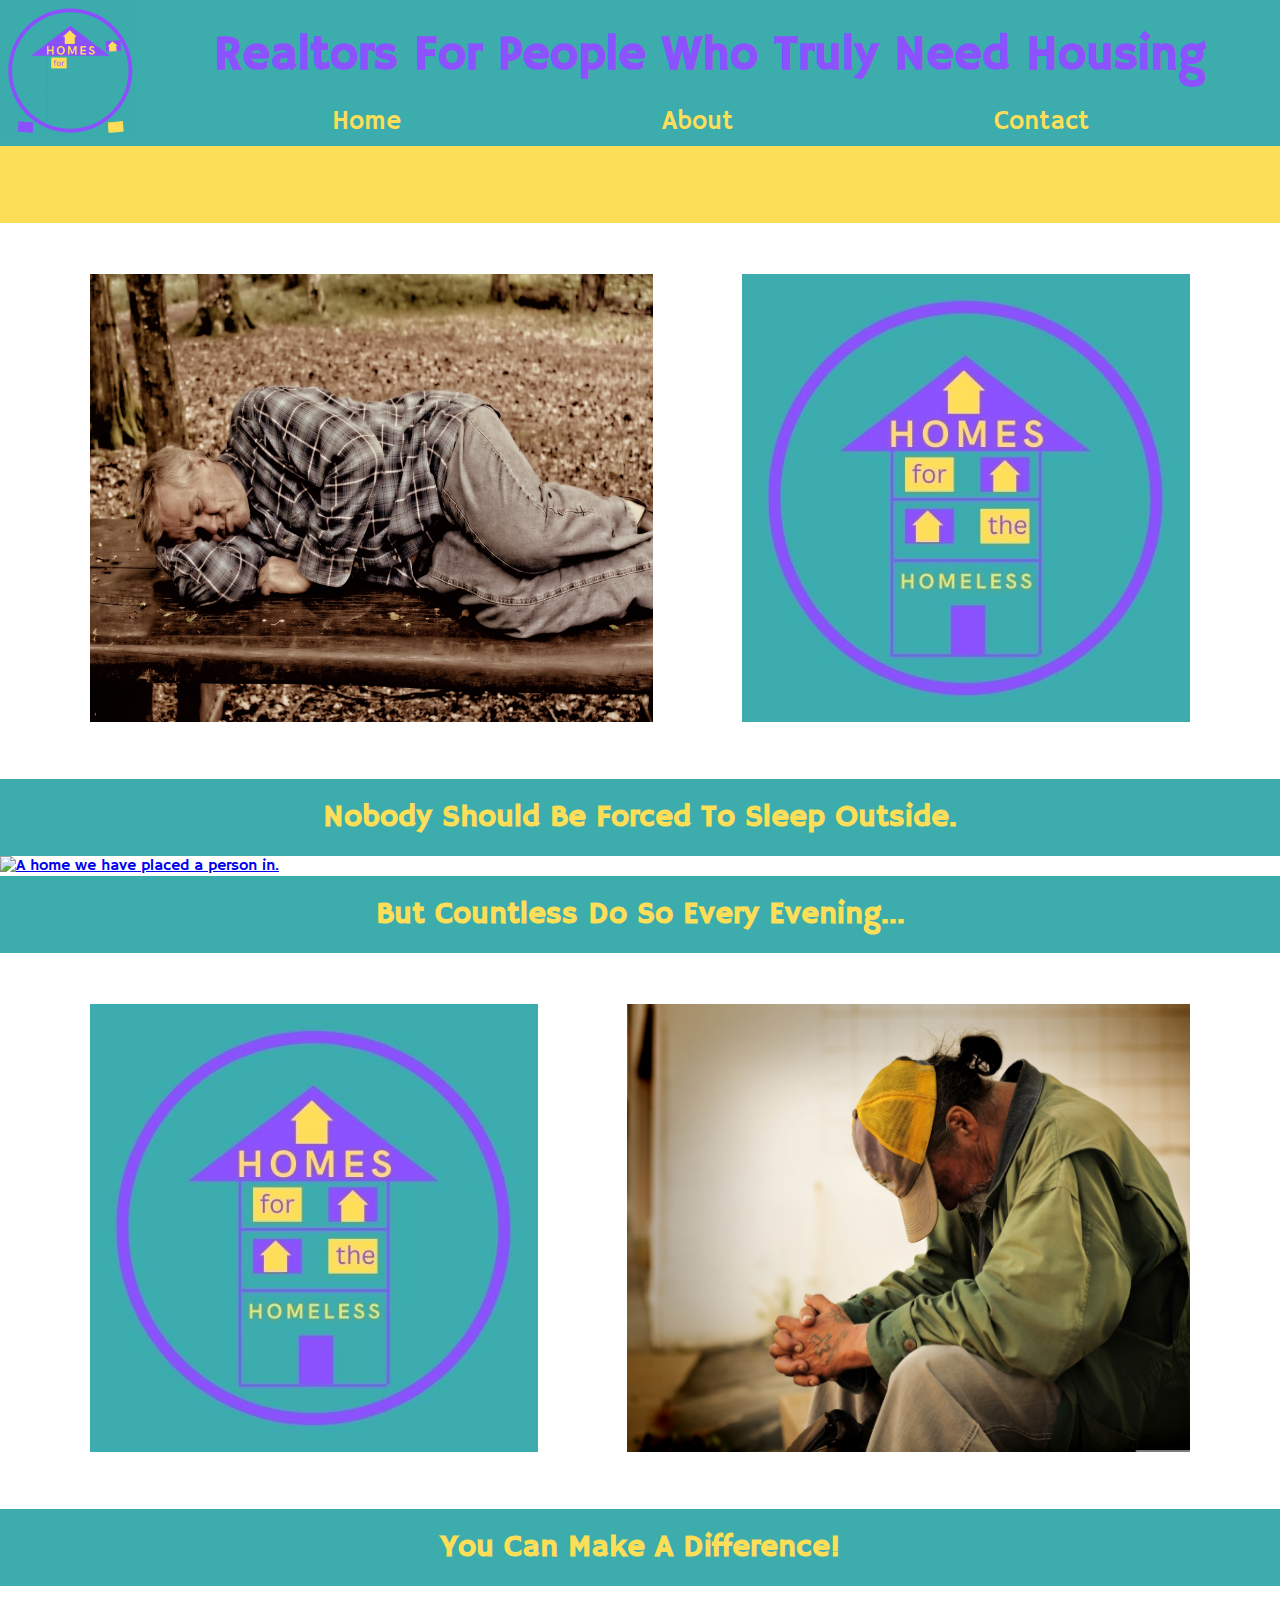
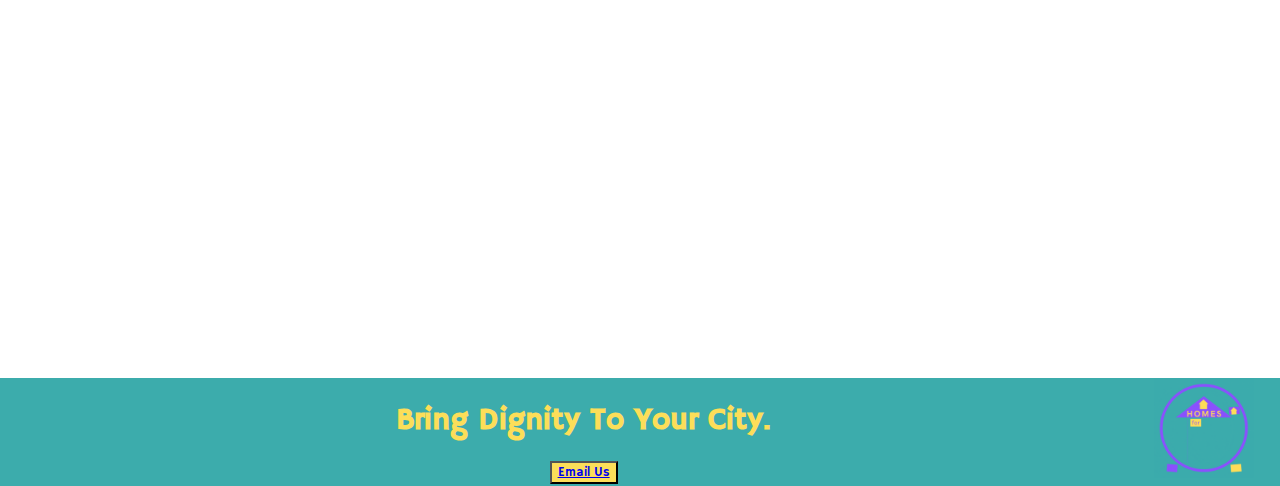
==== index.html @ 8f5c35f2 "changes made to footer." ====
<!DOCTYPE html>
<html lang="en">
  <head>
    <meta charset="UTF-8" />
    <meta http-equiv="X-UA-Compatible" content="IE=edge" />
    <meta name="viewport" content="width=device-width, initial-scale=1.0" />
    <title>Home</title>
    <link rel="stylesheet" href="styles/styles.css" />
    <link rel="preconnect" href="https://fonts.googleapis.com" />
    <link rel="preconnect" href="https://fonts.gstatic.com" crossorigin />
    <link
      href="https://fonts.googleapis.com/css2?family=Hammersmith+One&display=swap"
      rel="stylesheet"
    />
    <script src="https://kit.fontawesome.com/c83295420c.js" crossorigin="anonymous"></script>
    <link rel="apple-touch-icon" sizes="180x180" href="images/favicon_io/apple-touch-icon.png">
    <link rel="icon" type="image/png" sizes="32x32" href="images/favicon_io/favicon-32x32.png">
    <link rel="icon" type="image/png" sizes="16x16" href="images/favicon_io/favicon-16x16.png">
    <link rel="manifest" href="images/favicon_io/site.webmanifest">
  </head>
  <body>
    <nav>
      <div class="nav_column1">
        <a href="index.html">
          <img
          src="images/logo.gif"
          alt="Home for the Homeless Logo"
          loop="infinite"
          width="100vw"
          max-width="100vw"
          />
        </a>
      </div>
      <div class="nav_column2">
        <div class="nav_column2_row1">
          <h1 class="tagline">Realtors For People Who Truly Need Housing</h1>
        </div>
        <div class="nav_column2_row2">
          <ul>
            <li><a href="index.html">Home</a></li>
            <li><a href="about.html">About</a></li>
            <li><a href="contact.html">Contact</a></li>
          </ul>
        </div>    
      </div>
    </nav>

    <main>
      <div class="banner_top">
      </div>
      <div class="first_row">
        <div class="image_column">
          <img
              class="outsider1"
              src="images/outsider1.jpg"
              alt="A person sleeping on a bench"
            />
        </div>
        <div class="logo_column">
          <img class="logo" src="images/logo.jpg" alt="Homes for the Homeless Logo">
        </div>
      </div>

      <div class="banner">
        <div class="banner_text">
          <h1>Nobody Should Be Forced To Sleep Outside.</h1>
        </div>
      </div>

      <div class="image_row">
        <a href="https://en.wikipedia.org/wiki/Tiny-house_movement">
          <img
            class="target"
            src="images/tiny_home.jpg"
            alt="A home we have placed a person in."
          />
        </a>
      </div>

      <div class="banner">
        <div class="banner_text">
          <h1>But Countless Do So Every Evening...</h1>
        </div>
      </div>
      
      <div class="second_row">
        <div class="logo_column">
          <img class="logo" src="images/logo.jpg" alt="Homes for the Homeless Logo">
        </div>
        <div class="image_column">
          <img
              class="outsider1"
              src="images/outsider2.jpg"
              alt="A person sleeping on a bench"
            />
        </div>
      </div>

      <div class="banner">
        <div class="banner_text">
          <h1>You Can Make A Difference!</h1>
        </div>
      </div>

      <div class="movie">
        <iframe width="560" height="315" src="https://www.youtube.com/embed/KUpIEDqbVyk" title="YouTube video player" frameborder="0" allow="accelerometer; autoplay; clipboard-write; encrypted-media; gyroscope; picture-in-picture; web-share" allowfullscreen></iframe>
      </div>
      
    </main>
    
    <footer>
      <div class="banner">
        <div class="social">
          <a href="https:/www.twitter.com"><i class="fa-brands fa-square-twitter fa-xl" style="color: #fcde59;"></i></a>
          <a href="https:/www.linkedin.com"><i class="fa-brands fa-linkedin fa-xl" style="color: #fcde59;"></i></a>
          <a href="https:/www.facebook.com"><i class="fa-brands fa-square-facebook fa-xl" style="color: #fcde59;"></i></a>
        </div>
        <div class="banner_text footer_banner">
          <h1>Bring Dignity To Your City.</h1>
          <button type="button" class="email_button"><a href="mailto:kriskuchinka@gmail.com">Email Us</a></button>
      </div>
      <div class="footer_logo">
        <a href="index.html">
          <img
          src="images/logo.gif"
          alt="Home for the Homeless Logo"
          loop="infinite"
          width="100vw"
          max-width="100vw"
          />
        </a>
      </div>
    </footer>
  </body>
</html>
---- styles/styles.css ----
* {
  font-family: "Hammersmith One", sans-serif;
}

body {
  margin: 0;
}

nav {
  background-color: #3cacac;
  width: 100vw;
  height: 11.4vw;
  text-align: center;
  border-bottom: #000000;
  border-width: 8px;
}

nav img {
  float: left;
  width: 11vw;
}

.banner_top {
  width: 100vw;
  background-color: #fcde59;
  color: #8c52ff;
  text-align: center;
  height: 6vw;
  display: flex;
  justify-content: center;
  align-items: center;
}

.banner_top h1 {
  margin: 0;
}

.tagline {
  color: #8c52ff;
  font-size: 3em;
  margin: 0px 0 20px 0;
  padding-top: 2vw;
}

ul {
  margin: 0;
}

ul li {
  display: inline;
  padding: 10vw;
}

ul li a {
  text-decoration: none;
  color: #fcde59;
  font-size: 2vw;
}

.first_row,
.second_row {
  padding: 4vw 0;
  display: flex;
  justify-content: space-evenly;
}

.logo {
  width: 35vw;
  height: 35vw;
}

.outsider1 {
  height: 35vw;
  width: 44vw;
}

.second_column {
  display: flex;
  justify-content: center;
  align-items: center;
  background-image: url(../images/home2.png);
  background-repeat: no-repeat;
  background-size: 53vw auto;
  width: 50vw;
  height: 50vw;
}

.inner_text {
  padding-top: 9vw;
  width: 16vw;
  font-size: 1vw;
  text-align: center;
  color: #fcde59;
  padding-left: 7vw;
}

.outsider2 {
  width: 40vw;
  height: 25vw;
  float: right;
}

.home1,
.home2 {
  color: #fcde59;
  background-image: url("../images/home2.png");
  width: 40vw;
  height: 25vw;
  background-repeat: no-repeat;
}

.banner {
  display: flex;
  text-align: center;
  width: 100vw;
  background-color: #3cacac;
  color: #fcde59;
  justify-content: space-between;
  font-size: 1.4em;
}

.banner_text {
  width: 100vw;
  font-size: 0.7em;
  height: 6vw;
  display: flex;
  flex-direction: column;
  justify-content: center;
  align-items: center;
}

.logo_banner1 {
  width: 20vw;
  float: left;
}

.logo_banner2 {
  width: 20vw;
  float: right;
}

.fifth_row {
  width: 100vw;
  height: 50vw;
  display: flex;
}

.get_involved {
  color: #fcde59;
  background-image: url(../images/home2.png);
  width: 16vw;
  background-repeat: no-repeat;
  background-position: center;
  display: flex;
  justify-content: center;
  align-items: center;
  font-size: 1vw;
  margin-bottom: 8vw;
}

.image_row {
  height: auto !important;
}

.target {
  max-inline-size: 100%;
  block-size: auto;
}

.banner2 {
  width: 100vw;
  background-color: #fcde59;
  color: #8c52ff;
  /* text-align: center; */
  height: 6vw;
  display: flex;
  justify-content: center;
  align-items: center;
}

.movie {
  display:flex;
  justify-content: center;
  padding: 3vw;
}

.social {
  display: inline-grid;
  align-items: center;
  padding-left: 1vw;
}

.footer_logo {
  padding-right: 2vw;
}

.email_button {
  background-color: #fcde59;
  color: #8c52ff;
}

footer {
  width: 100vw;
  background-color: #3cacac;
  bottom: 0%;
  display: flex;
  flex-wrap: nowrap;
  flex-direction: row;
}

.footer_banner {
  padding-top: 1em;
}

/* Media Queries */
@media (max-width: 1120px) {
  h1.tagline {
    font-size: 2.5em;
  }
}

@media (max-width: 1000px) {
  h1.tagline {
    font-size: 2em;
  }
}

@media (max-width: 800px) {
  h1.tagline {
    font-size: 1.5em;
  }

  .banner {
    font-size: 1em;
    /* padding-top: 2.5em; */
  }

  nav {
    height: auto;
  }
  
}

@media (max-width: 560px) {
  h1.tagline {
    font-size: 1.2em;
  }

  nav {
    height: auto;
  }

  .banner_text {
    font-size: .6em;
  }
}

/* About Page Styling */
.descriptor {
  padding: 2vw 10vw;
  font-size: 2vw;
  display: flex;
  justify-content: center;
}

/* Contact Page Styling */

.form_row {
  display: flex;
  justify-content: space-evenly;
}

.form_column {
  width: 50vw;
  padding: 8vw;
}

.form_logo_column {
  width: 50vw;
}

.form_logo {
  width: 25vw;
  padding: 8vw 12.5vw;
}
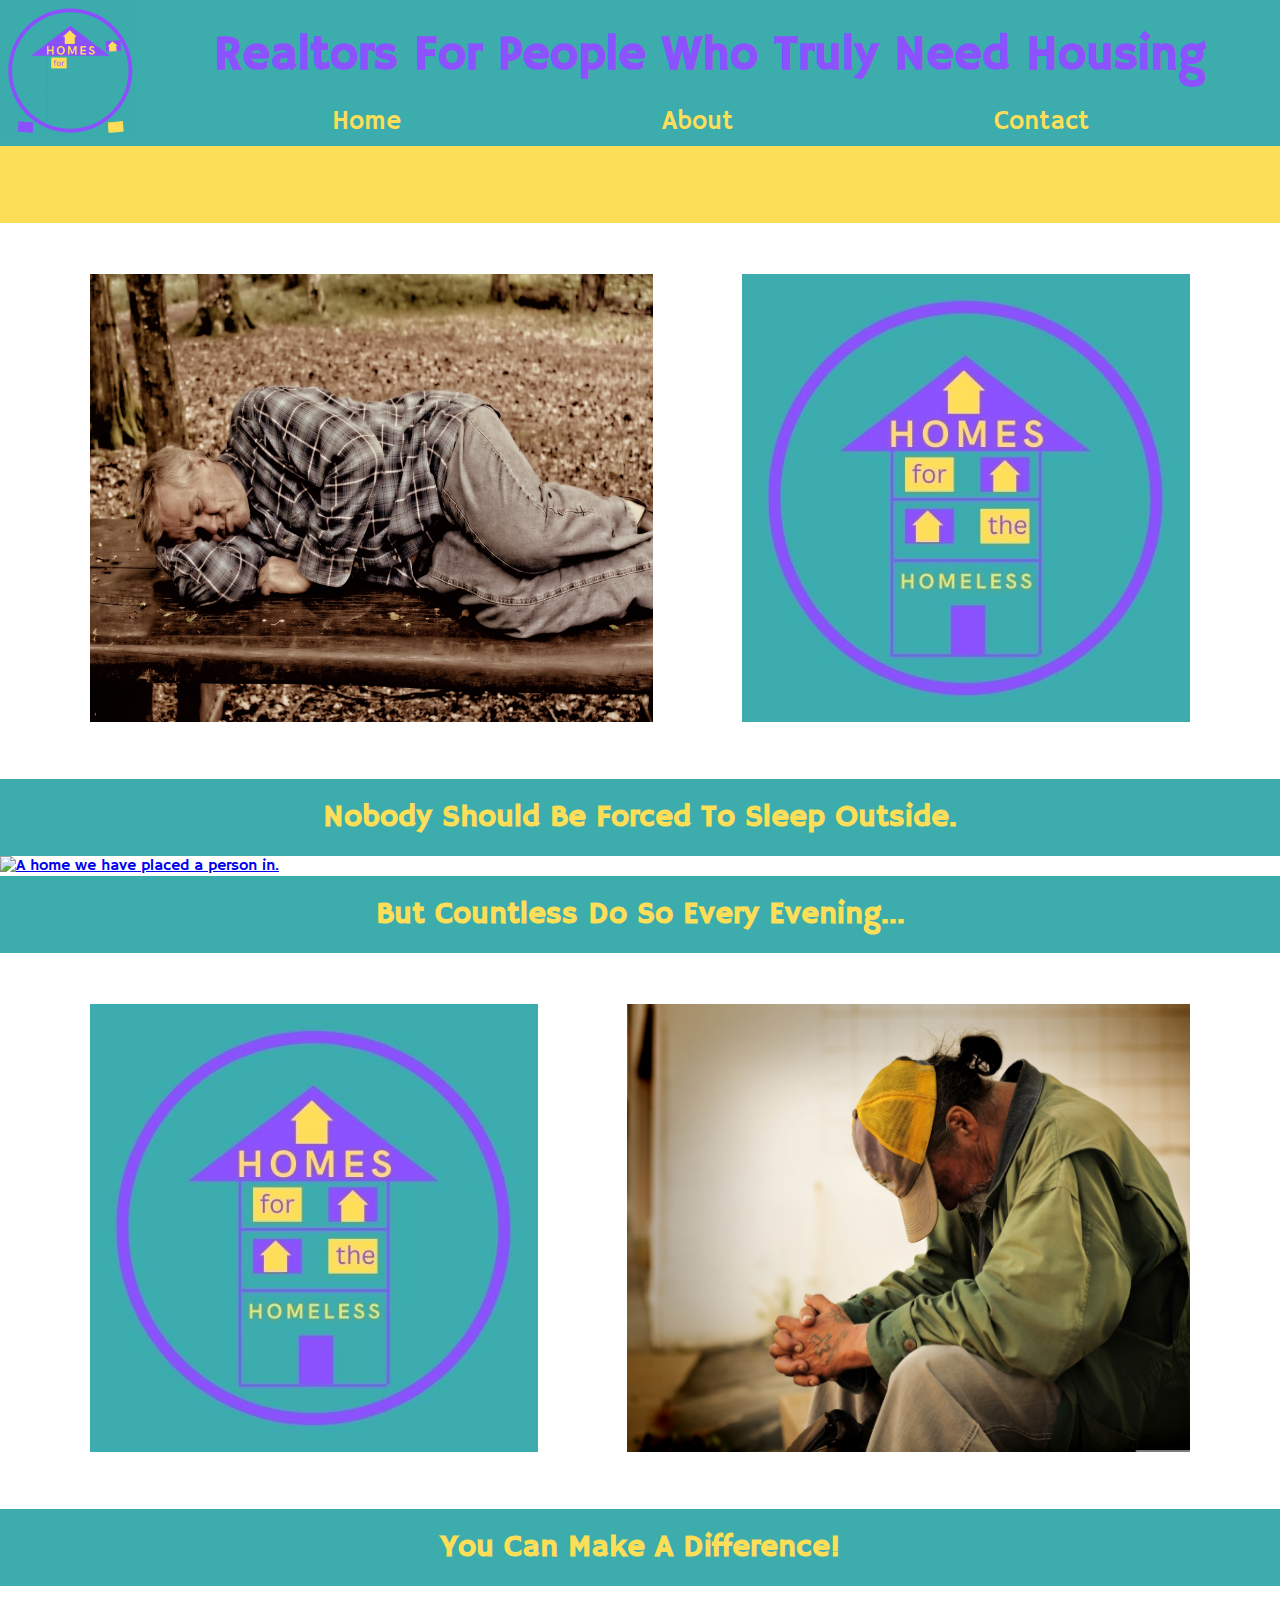
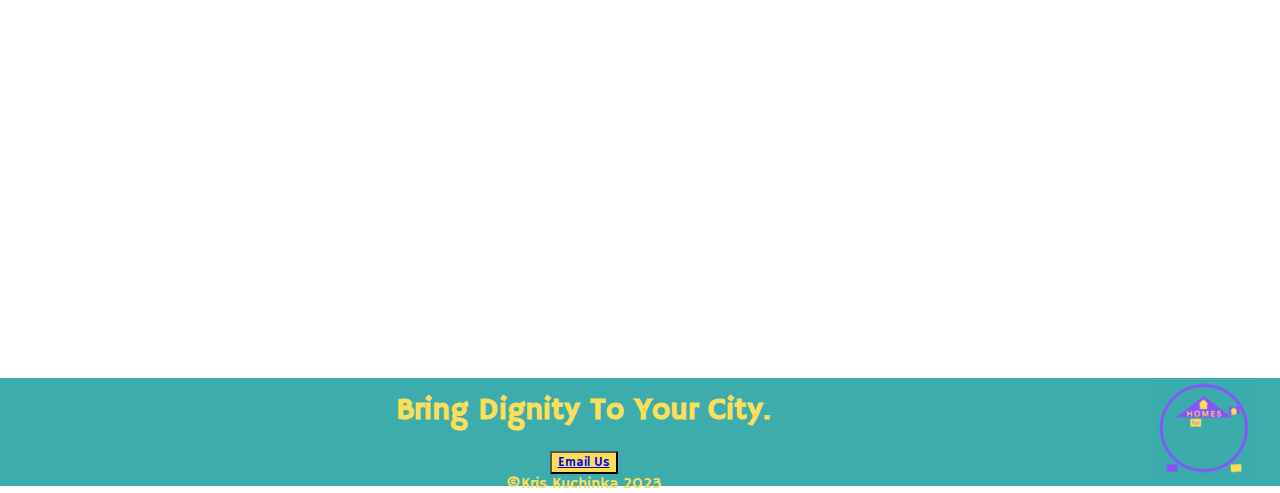
==== commit 12c5a859: "added copyright to all pages." ====
--- a/index.html
+++ b/index.html
@@ -118,6 +118,7 @@
         <div class="banner_text footer_banner">
           <h1>Bring Dignity To Your City.</h1>
           <button type="button" class="email_button"><a href="mailto:kriskuchinka@gmail.com">Email Us</a></button>
+          <h8>&copyKris Kuchinka 2023</h8>
       </div>
       <div class="footer_logo">
         <a href="index.html">
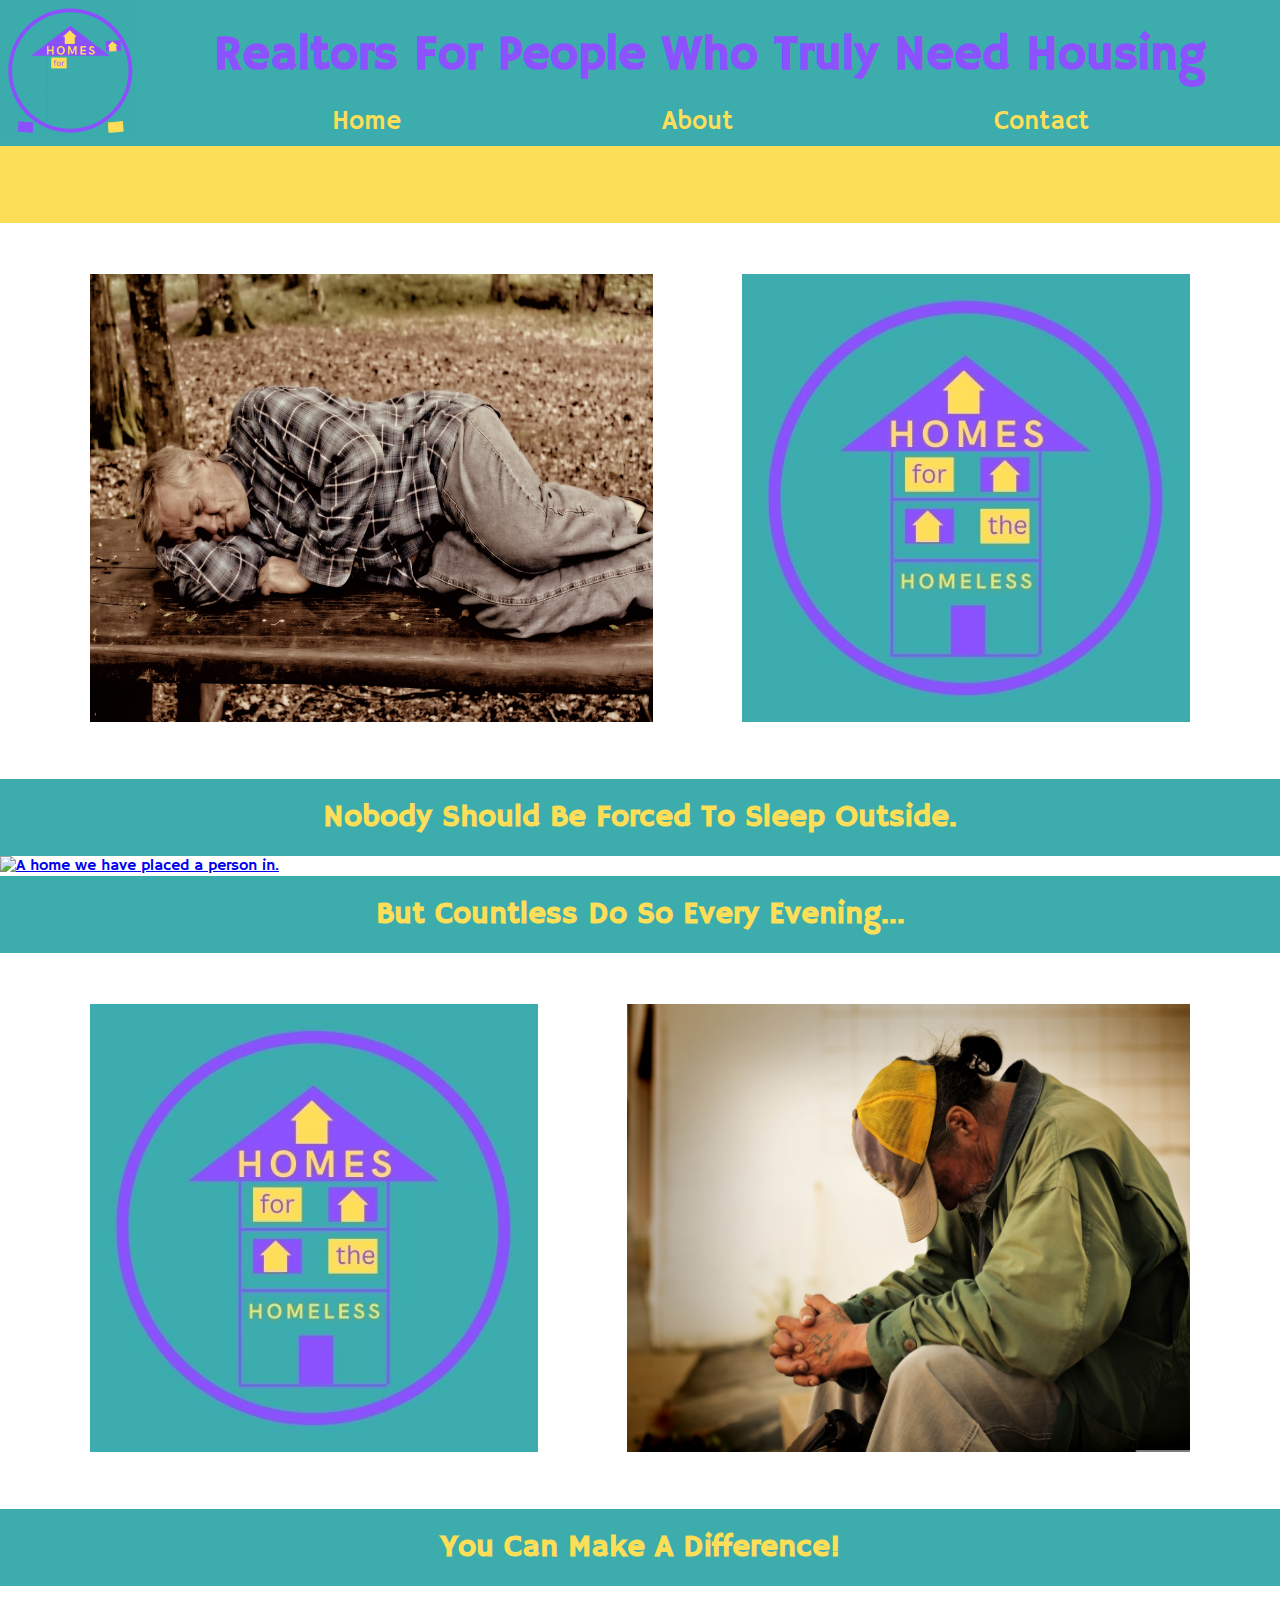
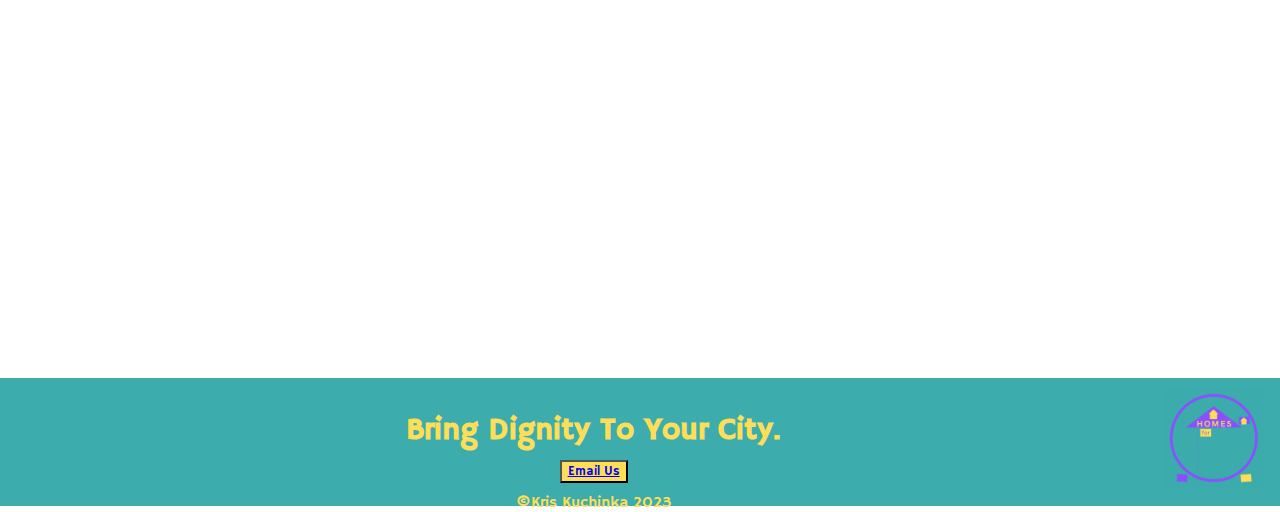
==== commit 49131bf7: "worked on footer specs." ====
--- a/index.html
+++ b/index.html
@@ -116,9 +116,9 @@
           <a href="https:/www.facebook.com"><i class="fa-brands fa-square-facebook fa-xl" style="color: #fcde59;"></i></a>
         </div>
         <div class="banner_text footer_banner">
-          <h1>Bring Dignity To Your City.</h1>
+          <h1 class="banner_text_heading">Bring Dignity To Your City.</h1>
           <button type="button" class="email_button"><a href="mailto:kriskuchinka@gmail.com">Email Us</a></button>
-          <h8>&copyKris Kuchinka 2023</h8>
+          <h8>&copy;Kris Kuchinka 2023</h8>
       </div>
       <div class="footer_logo">
         <a href="index.html">
--- a/styles/styles.css
+++ b/styles/styles.css
@@ -194,12 +194,20 @@
   padding-right: 2vw;
 }
 
+.banner_text_heading {
+  margin: 30px 0px 0px 0px;
+  padding: 10px;
+}
+
 .email_button {
   background-color: #fcde59;
   color: #8c52ff;
+  margin-bottom: 10px;
 }
 
 footer {
+  padding: 10px;
+  height: auto;
   width: 100vw;
   background-color: #3cacac;
   bottom: 0%;
@@ -252,6 +260,7 @@
 
   .banner_text {
     font-size: .6em;
+    padding: 10px;
   }
 }
 
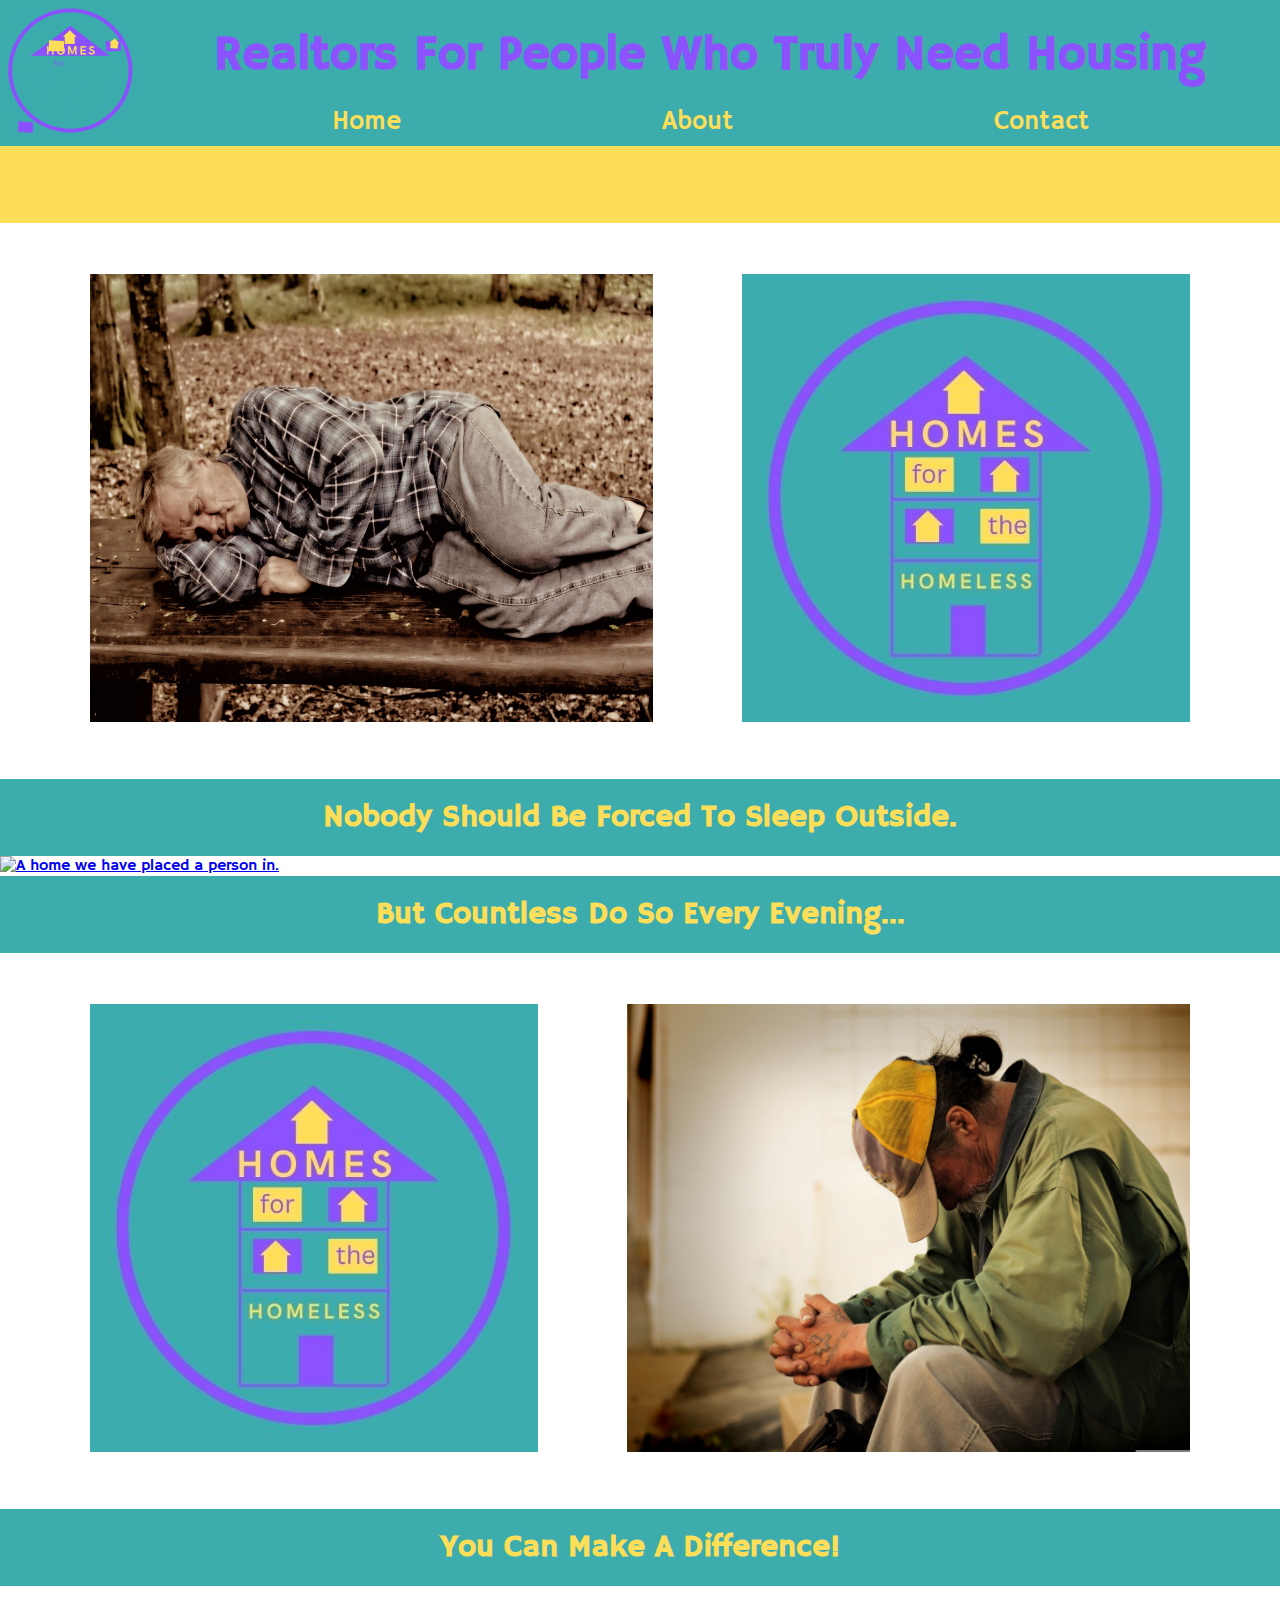
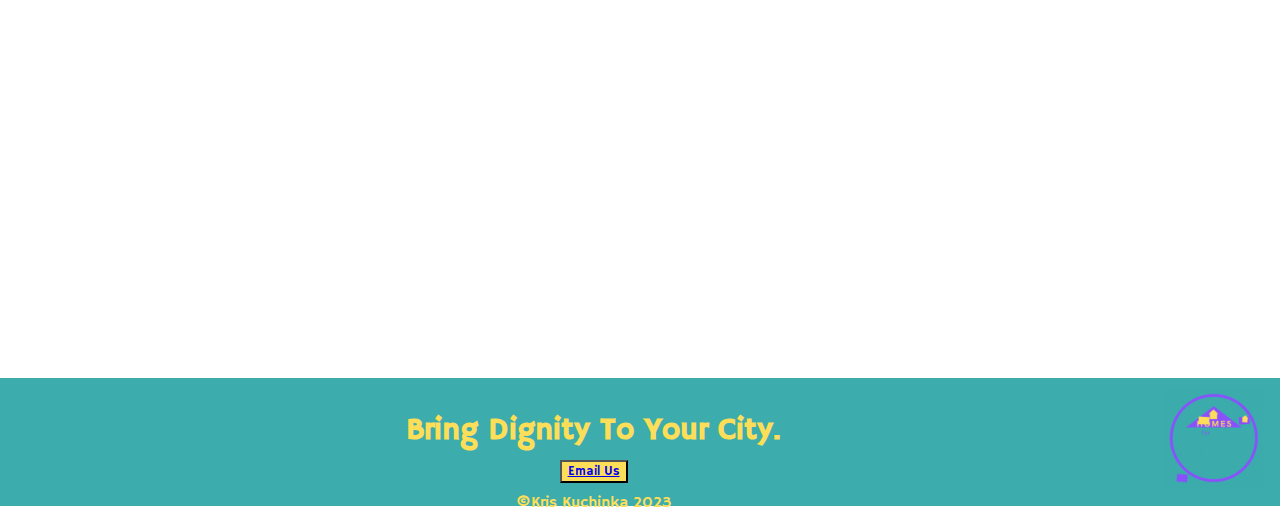
==== commit c4c789ab: "testing social links on index." ====
--- a/index.html
+++ b/index.html
@@ -111,9 +111,9 @@
     <footer>
       <div class="banner">
         <div class="social">
-          <a href="https:/www.twitter.com"><i class="fa-brands fa-square-twitter fa-xl" style="color: #fcde59;"></i></a>
-          <a href="https:/www.linkedin.com"><i class="fa-brands fa-linkedin fa-xl" style="color: #fcde59;"></i></a>
-          <a href="https:/www.facebook.com"><i class="fa-brands fa-square-facebook fa-xl" style="color: #fcde59;"></i></a>
+          <a href="https://www.twitter.com"><i class="fa-brands fa-square-twitter fa-xl" style="color: #fcde59;"></i></a>
+          <a href="https://www.linkedin.com"><i class="fa-brands fa-linkedin fa-xl" style="color: #fcde59;"></i></a>
+          <a href="https://www.facebook.com"><i class="fa-brands fa-square-facebook fa-xl" style="color: #fcde59;"></i></a>
         </div>
         <div class="banner_text footer_banner">
           <h1 class="banner_text_heading">Bring Dignity To Your City.</h1>
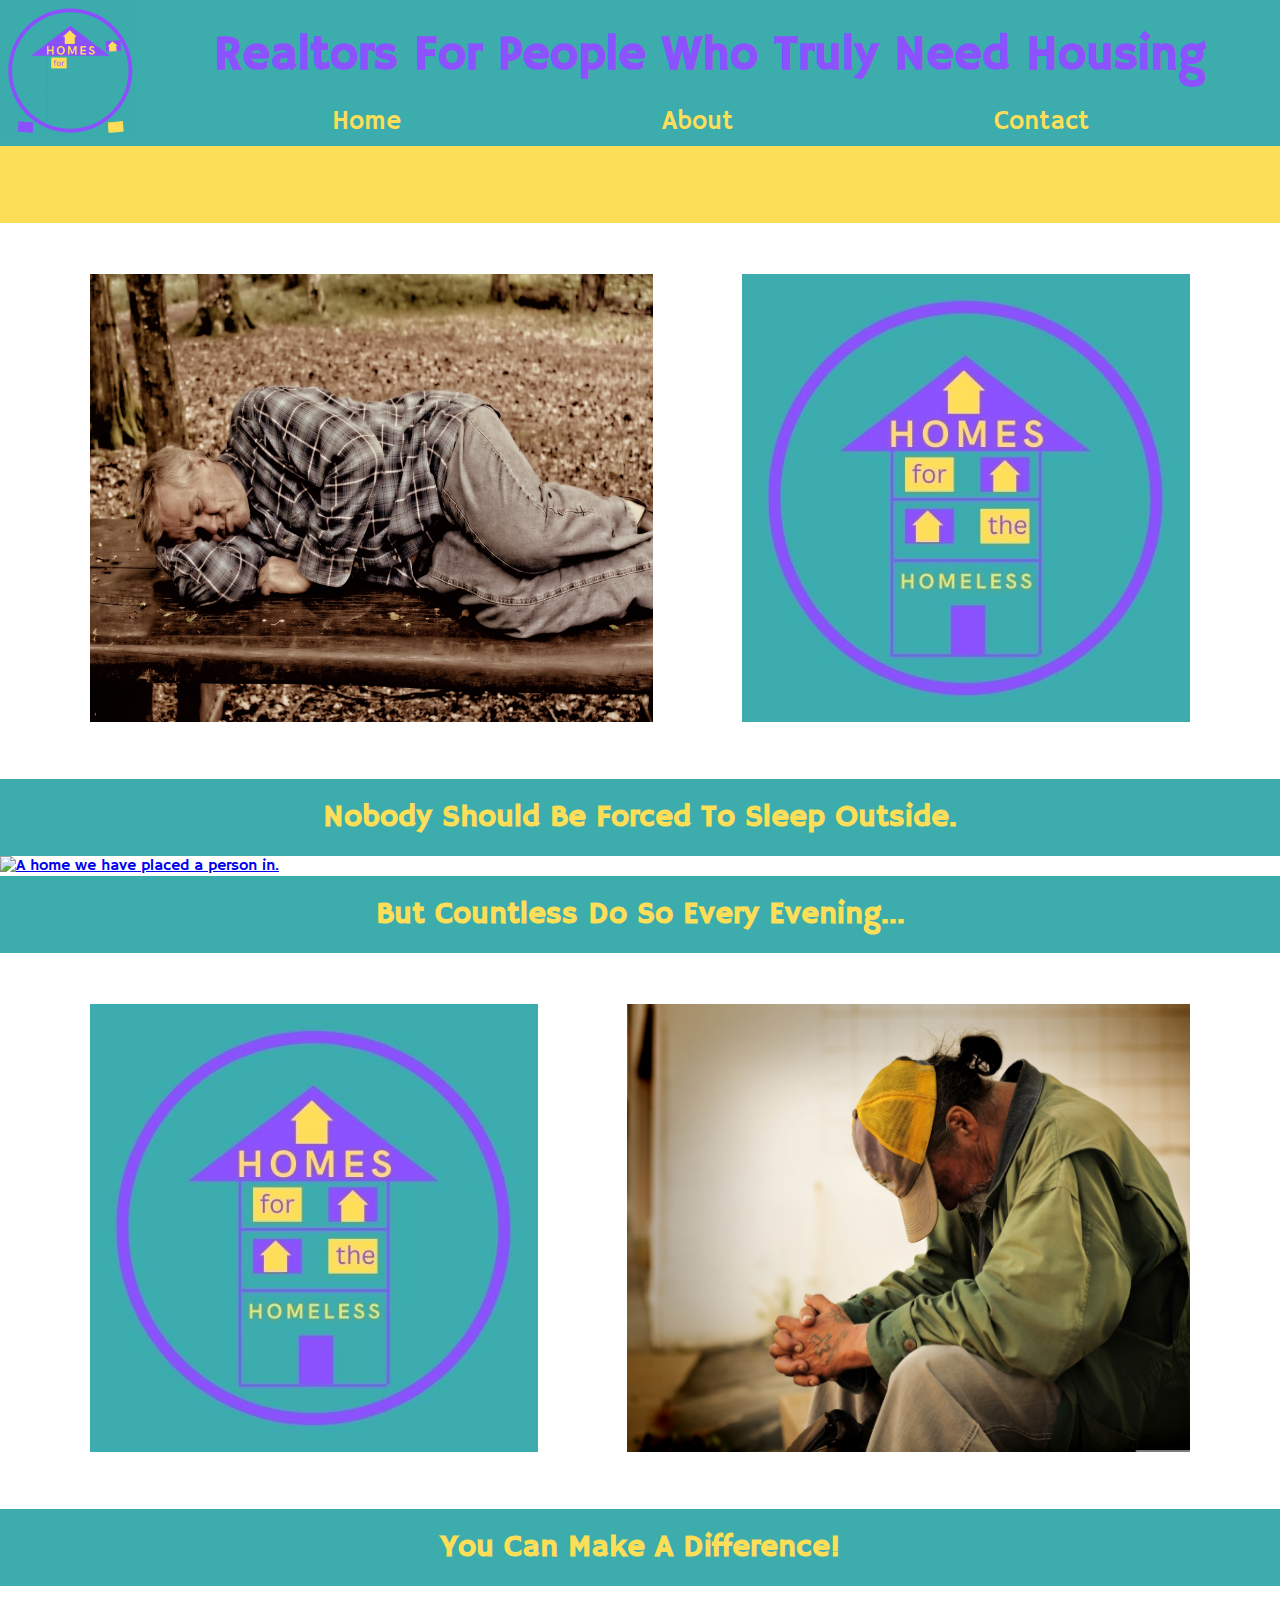
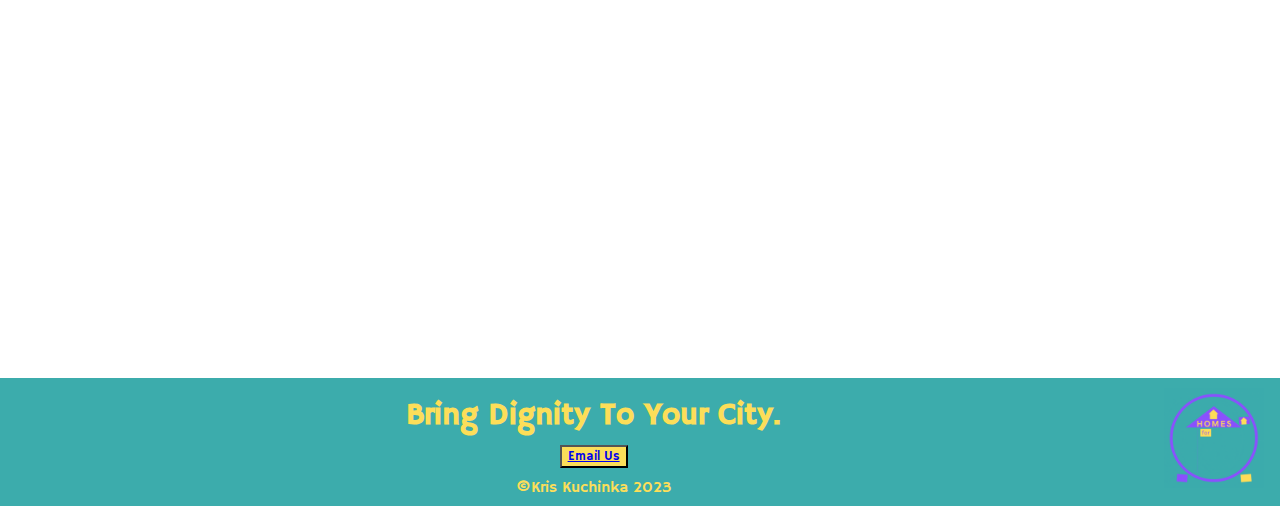
==== commit 20020888: "fixed some footer problems." ====
--- a/index.html
+++ b/index.html
@@ -111,14 +111,14 @@
     <footer>
       <div class="banner">
         <div class="social">
-          <a href="https://www.twitter.com"><i class="fa-brands fa-square-twitter fa-xl" style="color: #fcde59;"></i></a>
-          <a href="https://www.linkedin.com"><i class="fa-brands fa-linkedin fa-xl" style="color: #fcde59;"></i></a>
-          <a href="https://www.facebook.com"><i class="fa-brands fa-square-facebook fa-xl" style="color: #fcde59;"></i></a>
+          <a href="https://www.twitter.com" target="_blank"><i class="fa-brands fa-square-twitter fa-xl" style="color: #fcde59;"></i></a>
+          <a href="https://www.linkedin.com" target="_blank"><i class="fa-brands fa-linkedin fa-xl" style="color: #fcde59;"></i></a>
+          <a href="https://www.facebook.com" target="_blank"><i class="fa-brands fa-square-facebook fa-xl" style="color: #fcde59;"></i></a>
         </div>
-        <div class="banner_text footer_banner">
+        <div class="banner_text">
           <h1 class="banner_text_heading">Bring Dignity To Your City.</h1>
           <button type="button" class="email_button"><a href="mailto:kriskuchinka@gmail.com">Email Us</a></button>
-          <h8>&copy;Kris Kuchinka 2023</h8>
+          <h8 class="banner_text_copy">&copy;Kris Kuchinka 2023</h8>
       </div>
       <div class="footer_logo">
         <a href="index.html">
--- a/styles/styles.css
+++ b/styles/styles.css
@@ -196,7 +196,11 @@
 
 .banner_text_heading {
   margin: 30px 0px 0px 0px;
-  padding: 10px;
+  padding: 20px 10px 10px 10px;
+}
+
+.banner_text_copy {
+  padding-bottom: 10px;
 }
 
 .email_button {
@@ -214,10 +218,6 @@
   display: flex;
   flex-wrap: nowrap;
   flex-direction: row;
-}
-
-.footer_banner {
-  padding-top: 1em;
 }
 
 /* Media Queries */
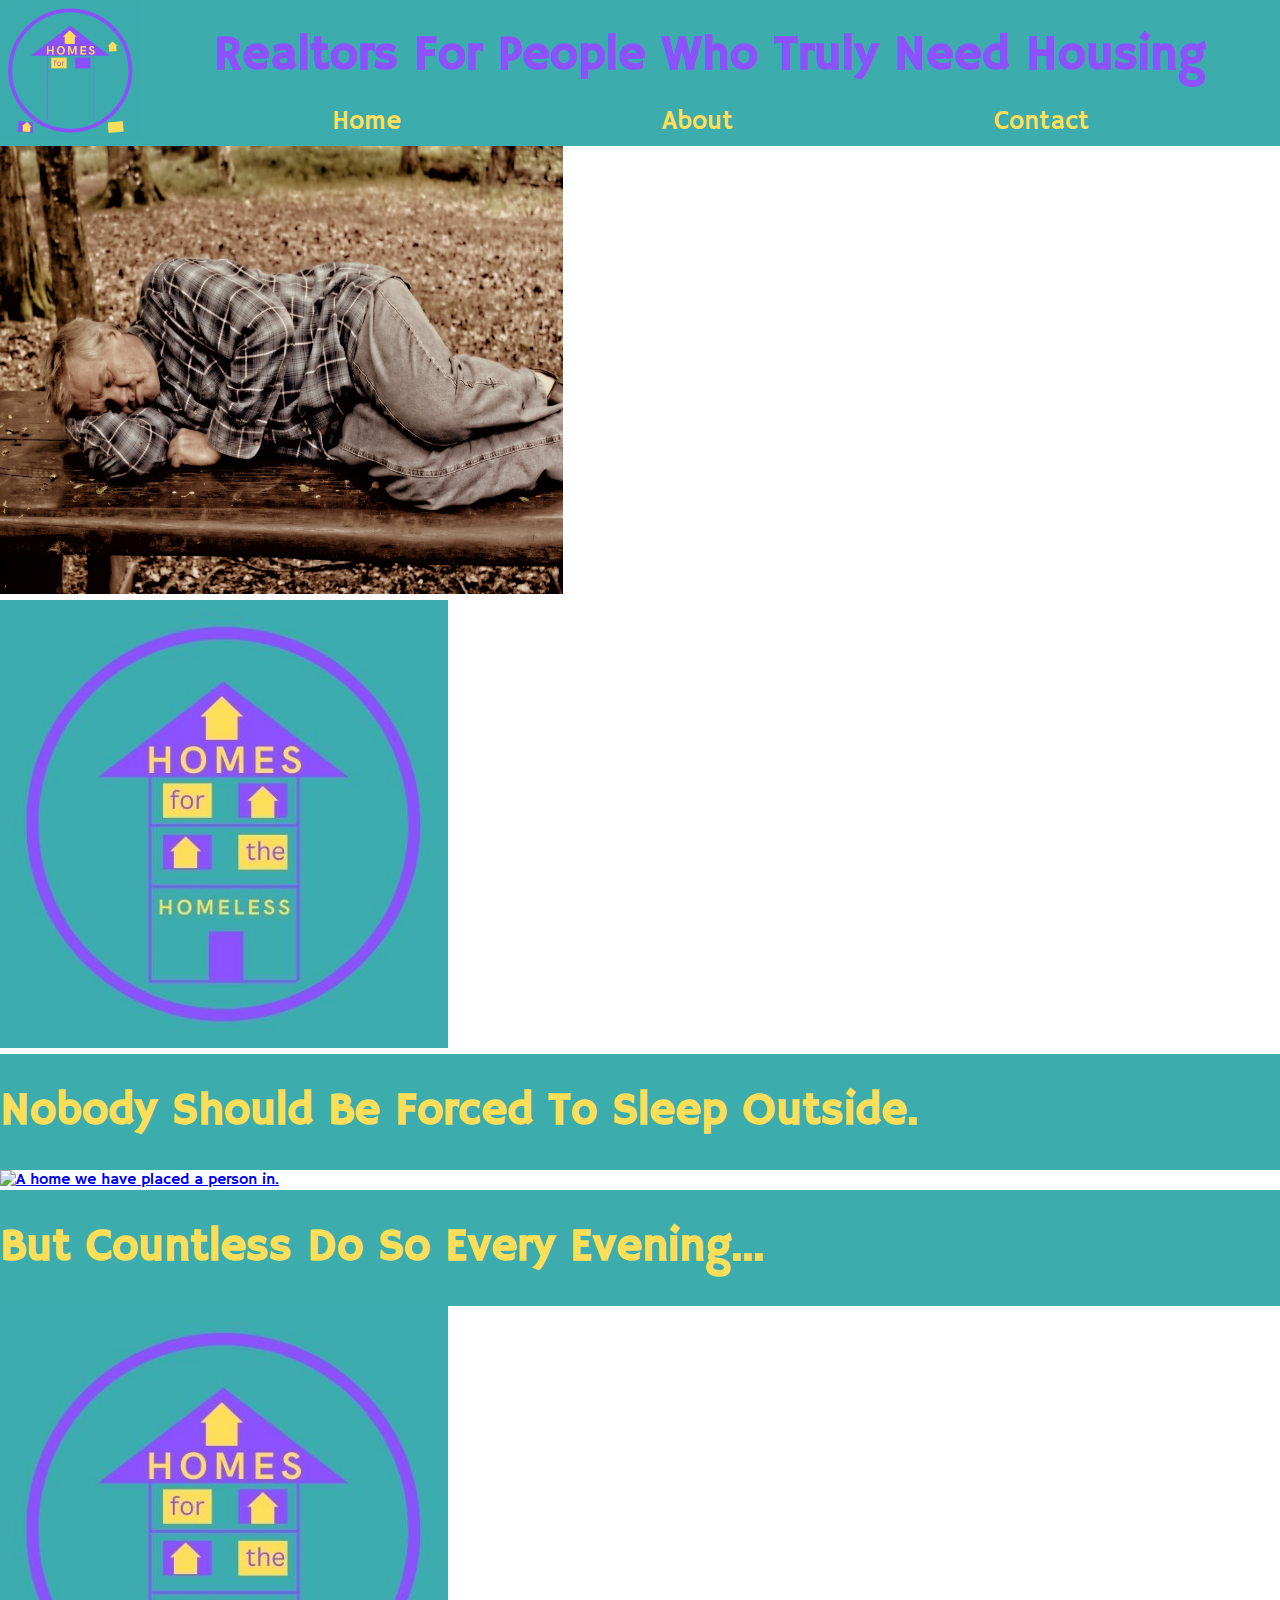
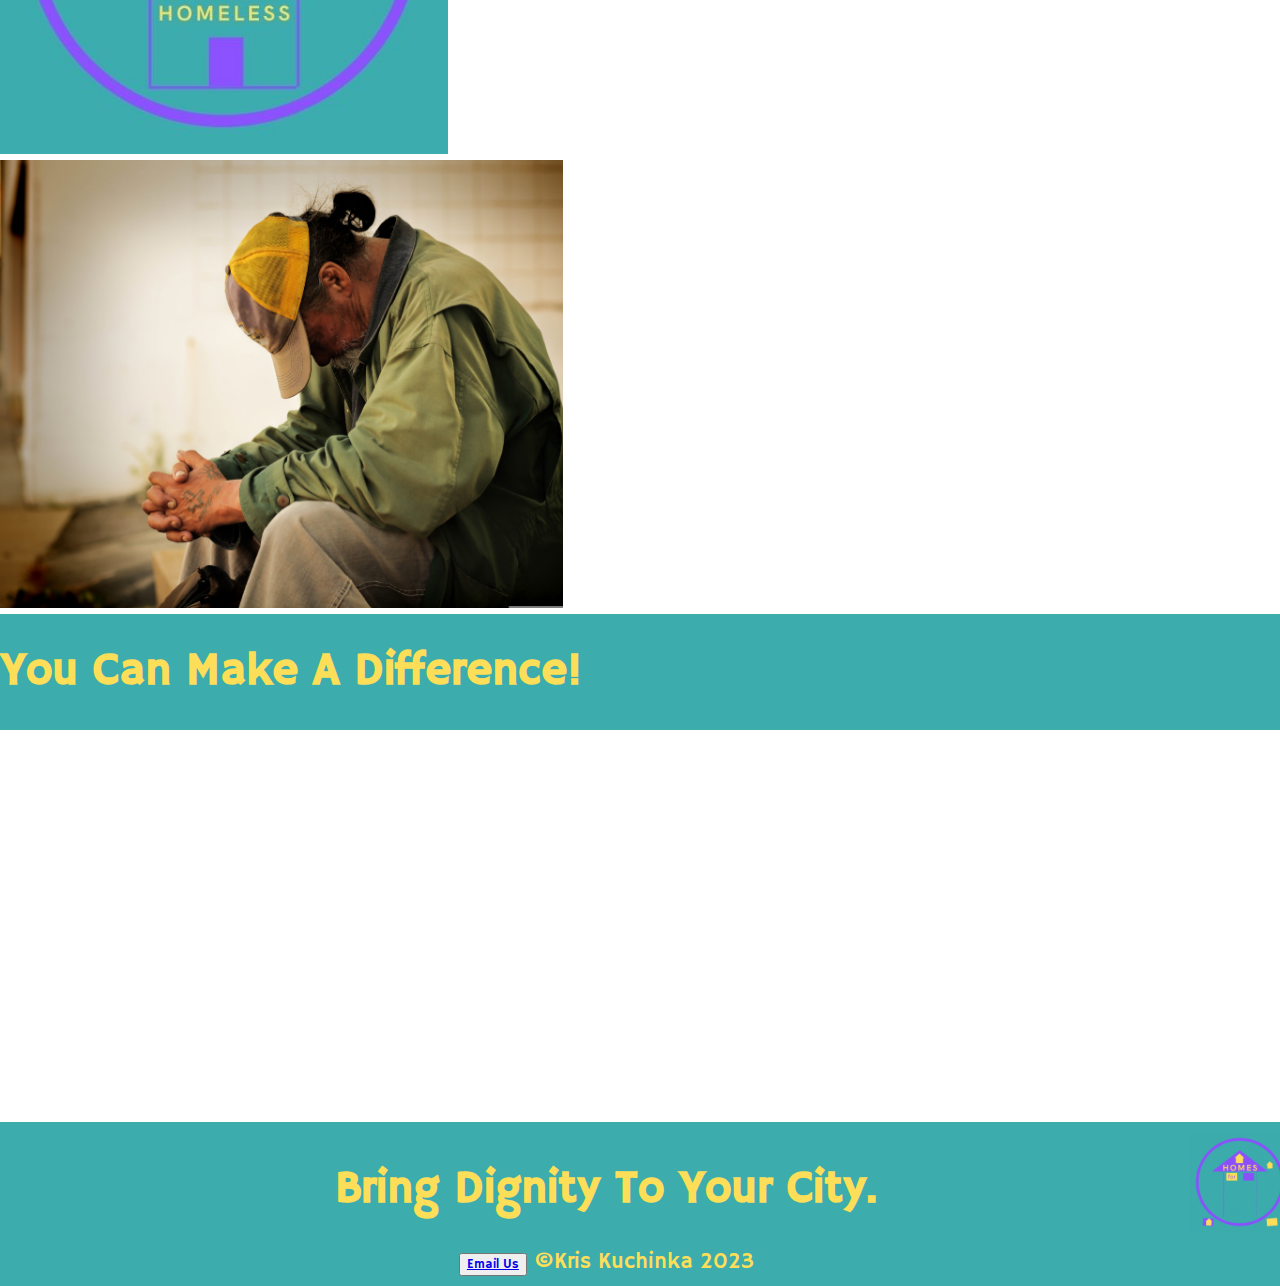
==== commit c5e32076: "changed naming conventions on index." ====
--- a/index.html
+++ b/index.html
@@ -20,7 +20,7 @@
   </head>
   <body>
     <nav>
-      <div class="nav_column1">
+      <div class="nav-column1">
         <a href="index.html">
           <img
           src="images/logo.gif"
@@ -31,11 +31,11 @@
           />
         </a>
       </div>
-      <div class="nav_column2">
-        <div class="nav_column2_row1">
+      <div class="nav-column2">
+        <div class="nav-column2-row1">
           <h1 class="tagline">Realtors For People Who Truly Need Housing</h1>
         </div>
-        <div class="nav_column2_row2">
+        <div class="nav-column2-row2">
           <ul>
             <li><a href="index.html">Home</a></li>
             <li><a href="about.html">About</a></li>
@@ -46,48 +46,48 @@
     </nav>
 
     <main>
-      <div class="banner_top">
+      <div class="banner-top">
       </div>
-      <div class="first_row">
-        <div class="image_column">
+      <div class="first-row">
+        <div class="image-column">
           <img
               class="outsider1"
               src="images/outsider1.jpg"
               alt="A person sleeping on a bench"
             />
         </div>
-        <div class="logo_column">
+        <div class="logo-column">
           <img class="logo" src="images/logo.jpg" alt="Homes for the Homeless Logo">
         </div>
       </div>
 
       <div class="banner">
-        <div class="banner_text">
+        <div class="banner-text">
           <h1>Nobody Should Be Forced To Sleep Outside.</h1>
         </div>
       </div>
 
-      <div class="image_row">
+      <div class="image-row">
         <a href="https://en.wikipedia.org/wiki/Tiny-house_movement">
           <img
             class="target"
-            src="images/tiny_home.jpg"
+            src="images/tiny-home.jpg"
             alt="A home we have placed a person in."
           />
         </a>
       </div>
 
       <div class="banner">
-        <div class="banner_text">
+        <div class="banner-text">
           <h1>But Countless Do So Every Evening...</h1>
         </div>
       </div>
       
-      <div class="second_row">
-        <div class="logo_column">
+      <div class="second-row">
+        <div class="logo-column">
           <img class="logo" src="images/logo.jpg" alt="Homes for the Homeless Logo">
         </div>
-        <div class="image_column">
+        <div class="image-column">
           <img
               class="outsider1"
               src="images/outsider2.jpg"
@@ -97,7 +97,7 @@
       </div>
 
       <div class="banner">
-        <div class="banner_text">
+        <div class="banner-text">
           <h1>You Can Make A Difference!</h1>
         </div>
       </div>
@@ -115,12 +115,12 @@
           <a href="https://www.linkedin.com" target="_blank"><i class="fa-brands fa-linkedin fa-xl" style="color: #fcde59;"></i></a>
           <a href="https://www.facebook.com" target="_blank"><i class="fa-brands fa-square-facebook fa-xl" style="color: #fcde59;"></i></a>
         </div>
-        <div class="banner_text">
-          <h1 class="banner_text_heading">Bring Dignity To Your City.</h1>
-          <button type="button" class="email_button"><a href="mailto:kriskuchinka@gmail.com">Email Us</a></button>
-          <h8 class="banner_text_copy">&copy;Kris Kuchinka 2023</h8>
+        <div class="banner-text">
+          <h1 class="banner-text-heading">Bring Dignity To Your City.</h1>
+          <button type="button" class="email-button"><a href="mailto:kriskuchinka@gmail.com">Email Us</a></button>
+          <h8 class="banner-text-copy">&copy;Kris Kuchinka 2023</h8>
       </div>
-      <div class="footer_logo">
+      <div class="footer-logo">
         <a href="index.html">
           <img
           src="images/logo.gif"
